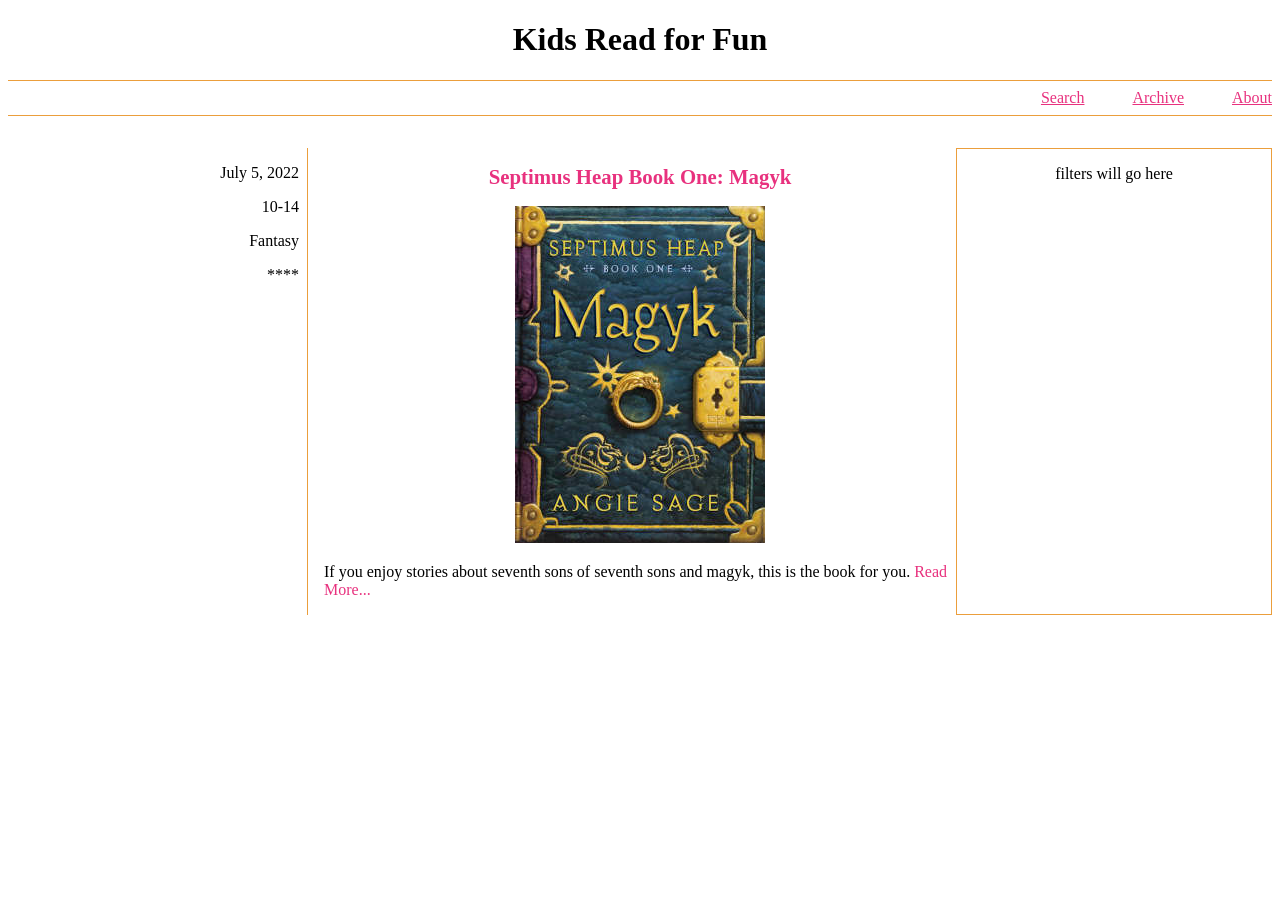
==== blog/index.html @ 74f1ae7a "added blog items" ====
<!DOCTYPE html>
<html lang="en">
<head>
    <meta charset="UTF-8">
    <meta name="viewport" content="width=device-width, initial-scale=1.0">
    <title>Blog</title>
    <meta name="author" content="Caleb Wolfe">
    <link rel="stylesheet" href="blog.css">
</head>
<body>
    <header>
        <h1>Kids Read for Fun</h1>
        <hr>
        <nav>
            <a href="byui.edu">About</a>
            <a href="byui.edu">Archive</a>
            <a href="byui.edu">Search</a>
        </nav>
        <hr>
    </header>
<!-- MAIN -->
    <main>
        <div id="mainContainer">
<!-- Dates -->
            <div id="dates">
                <p>July 5, 2022</p>
                <p>10-14</p>
                <p>Fantasy</p>
                <p>****</p>
            </div>
<!-- Center Presentation -->
            <section>
                <h1>Septimus Heap Book One: Magyk</h1>
                <div id="imageBox">
                    <img src="Magkycover2.jpg" alt="Image of Book Cover">
                </div>
                <p>If you enjoy stories about seventh sons of seventh sons and magyk, this is the book for you. <span>Read More...</span></p>
            </section>
<!-- Filter Menu -->
            <div id="filterMenu">
                <p>filters will go here</p>
            </div>
        </div>
    </main>
</body>
<!-- SCRIPT -->
<script src="blog.css"></script>
</html>
---- blog/blog.css ----
header h1 {
    text-align: center;
}

hr {
    background-color: #eb9e3c;
    height: 1px;
    border: 0em;

}

nav {
    display: flex;
    flex-direction: row-reverse;
    max-width: 100%;
}

nav a {
    padding-left: 3em;
    color: #e8317e;
}

main {
    margin-top: 2em;
}

#mainContainer {
    display: grid;
    grid-template-columns: 1fr 2fr 1fr;
}

#dates {
    text-align: right;
    margin-right: 1em;
    border-right: #eb9e3c solid 1px;
    padding-right: 0.5em;
}

section {
    display: flex;
    flex-direction: column;
}

section h1 {
    font-size: 1.3em;
    align-self: center;
    color: #e8317e;
}

section div {
    align-self: center;
}

span {
    color: #e8317e;
}

#filterMenu {
    border: #eb9e3c solid 1px;
    text-align: center;
}
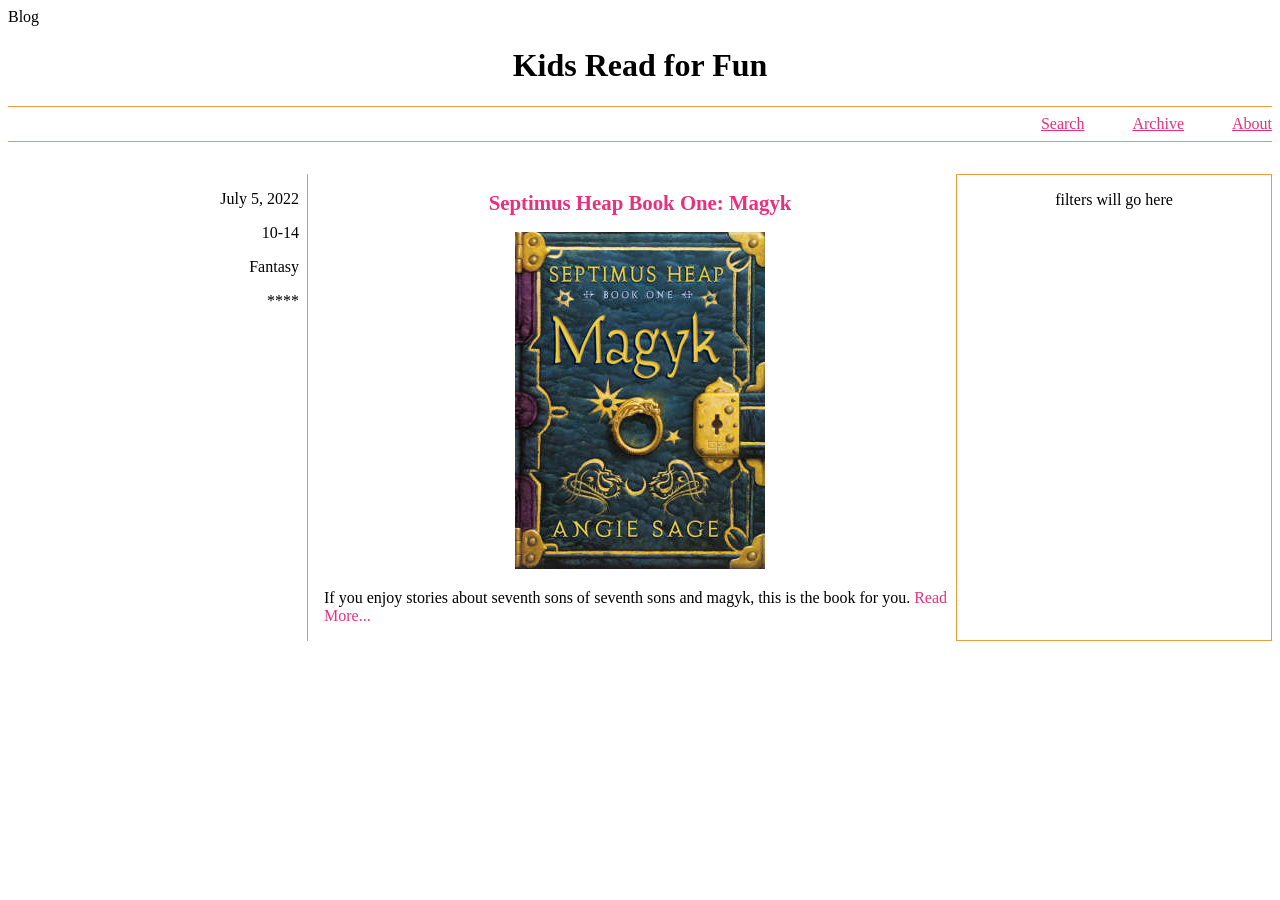
==== commit 623dfa92: "added accessibliy" ====
--- a/blog/index.html
+++ b/blog/index.html
@@ -3,8 +3,9 @@
 <head>
     <meta charset="UTF-8">
     <meta name="viewport" content="width=device-width, initial-scale=1.0">
+    <meta name="author" content="Caleb Wolfe">
+    <meta name="description" contant="Small demo site that depicts a book review blog. Student project; BYU-I; WDD131 October 2024"
     <title>Blog</title>
-    <meta name="author" content="Caleb Wolfe">
     <link rel="stylesheet" href="blog.css">
 </head>
 <body>
@@ -44,5 +45,5 @@
     </main>
 </body>
 <!-- SCRIPT -->
-<script src="blog.css"></script>
+<!-- <script src="blog.css"></script> -->
 </html>
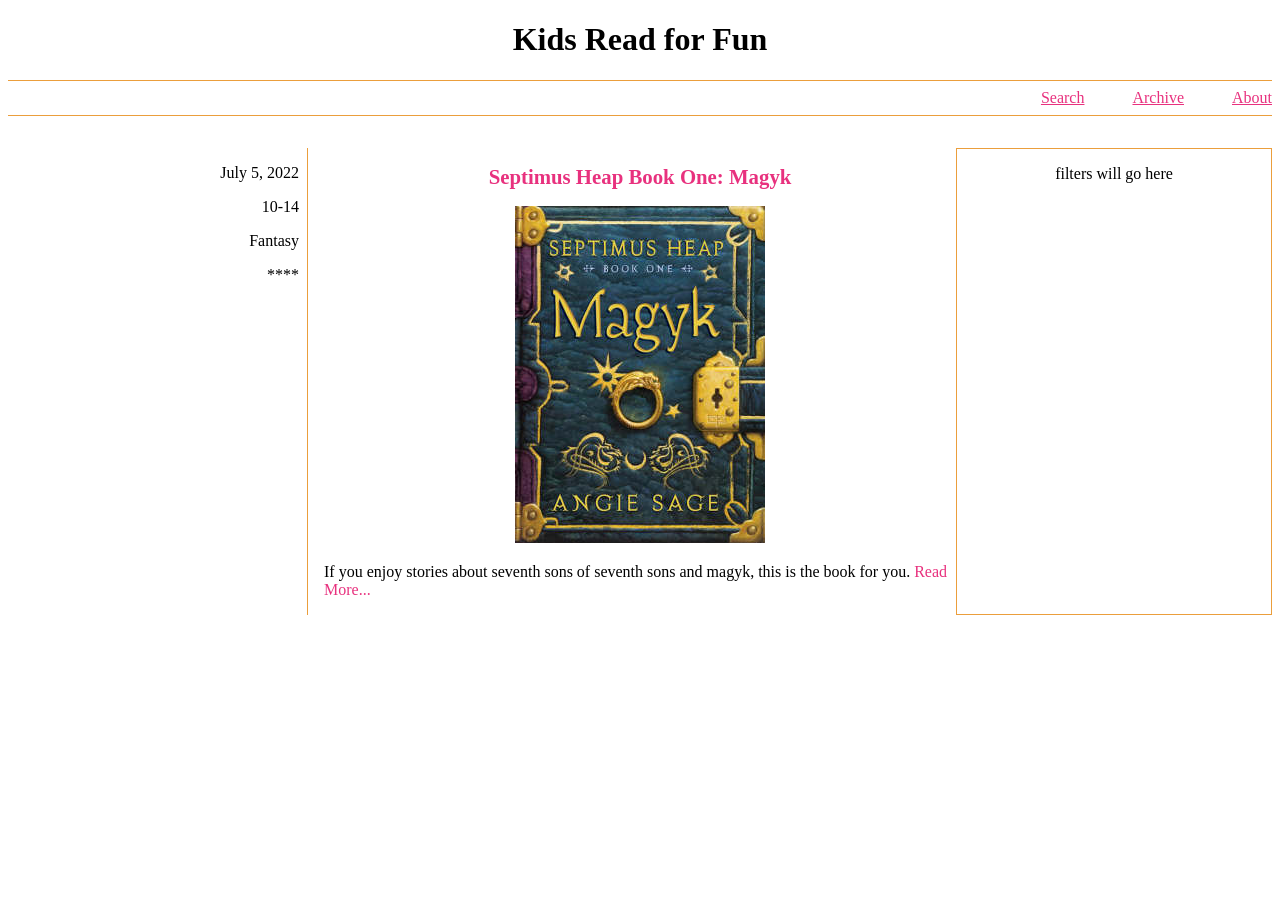
==== commit eb2d0e5f: "added accesibility" ====
--- a/blog/index.html
+++ b/blog/index.html
@@ -4,7 +4,7 @@
     <meta charset="UTF-8">
     <meta name="viewport" content="width=device-width, initial-scale=1.0">
     <meta name="author" content="Caleb Wolfe">
-    <meta name="description" contant="Small demo site that depicts a book review blog. Student project; BYU-I; WDD131 October 2024"
+    <meta name="description" contant="Small demo site that depicts a book review blog. Student project; BYU-I; WDD131 October 2024">
     <title>Blog</title>
     <link rel="stylesheet" href="blog.css">
 </head>
--- a/blog/blog.css
+++ b/blog/blog.css
@@ -51,6 +51,11 @@
     align-self: center;
 }
 
+img {
+    max-width: 650px;
+    max-height: 800px;
+}
+
 span {
     color: #e8317e;
 }
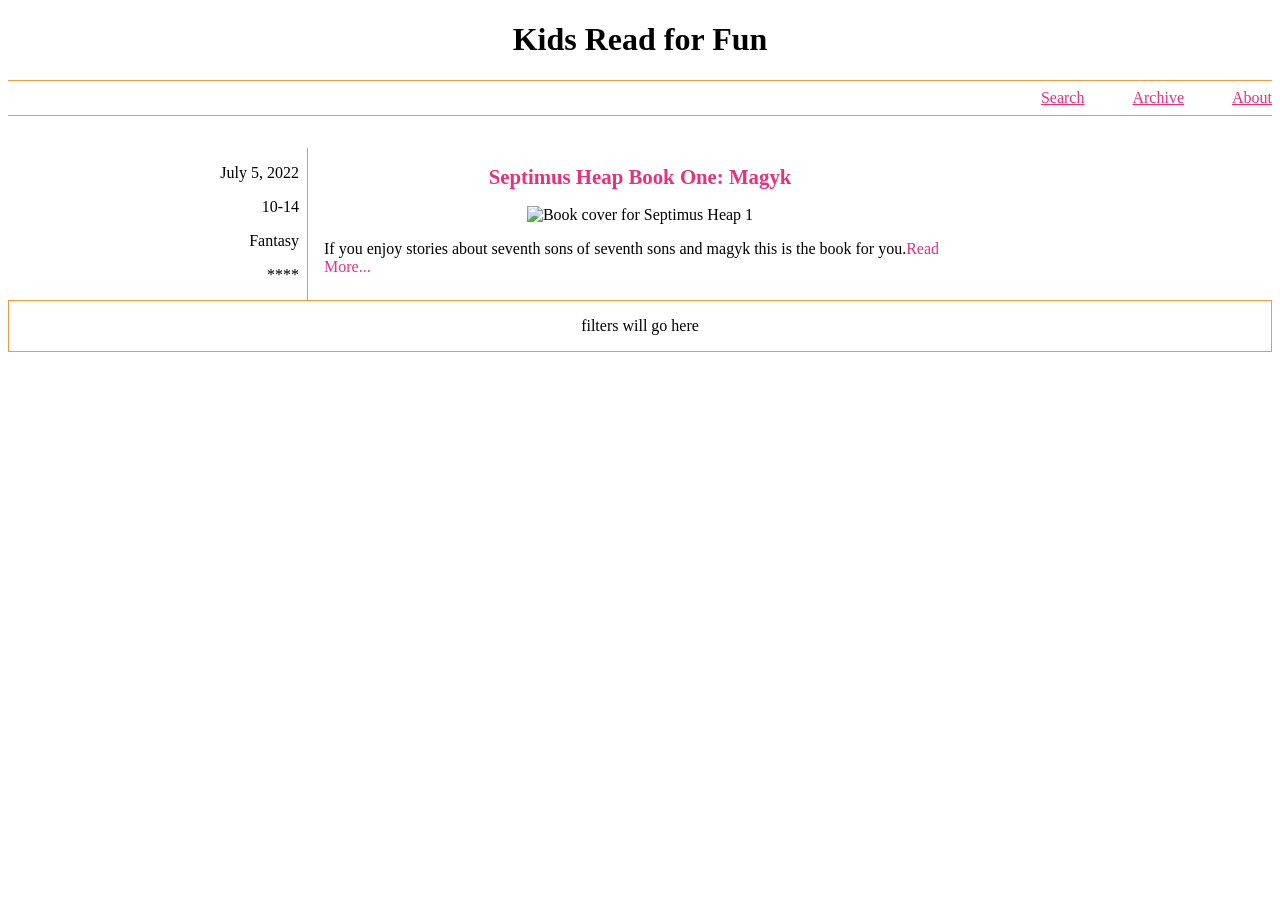
==== commit 48c993e5: "Classes Assingment Updates" ====
--- a/blog/index.html
+++ b/blog/index.html
@@ -4,7 +4,7 @@
     <meta charset="UTF-8">
     <meta name="viewport" content="width=device-width, initial-scale=1.0">
     <meta name="author" content="Caleb Wolfe">
-    <meta name="description" contant="Small demo site that depicts a book review blog. Student project; BYU-I; WDD131 October 2024">
+    <meta name="description" content="Small demo site that depicts a book review blog. Student project; BYU-I; WDD131 October 2024">
     <title>Blog</title>
     <link rel="stylesheet" href="blog.css">
 </head>
@@ -21,29 +21,16 @@
     </header>
 <!-- MAIN -->
     <main>
-        <div id="mainContainer">
-<!-- Dates -->
-            <div id="dates">
-                <p>July 5, 2022</p>
-                <p>10-14</p>
-                <p>Fantasy</p>
-                <p>****</p>
+	<div id="MainGrid">
+            <div id="PrimaryInsert">
             </div>
-<!-- Center Presentation -->
-            <section>
-                <h1>Septimus Heap Book One: Magyk</h1>
-                <div id="imageBox">
-                    <img src="Magkycover2.jpg" alt="Image of Book Cover">
-                </div>
-                <p>If you enjoy stories about seventh sons of seventh sons and magyk, this is the book for you. <span>Read More...</span></p>
-            </section>
-<!-- Filter Menu -->
+            <!-- Filter Menu -->
             <div id="filterMenu">
-                <p>filters will go here</p>
+		<p>filters will go here</p>
             </div>
-        </div>
+	</div>
     </main>
 </body>
 <!-- SCRIPT -->
-<!-- <script src="blog.css"></script> -->
-</html>+<script src="blog.js"></script>
+</html>
--- a/blog/blog.css
+++ b/blog/blog.css
@@ -24,12 +24,14 @@
     margin-top: 2em;
 }
 
-#mainContainer {
+#PrimaryInsert {
     display: grid;
     grid-template-columns: 1fr 2fr 1fr;
+    position: relative;
 }
 
 #dates {
+    grid-column: 1 / 2;
     text-align: right;
     margin-right: 1em;
     border-right: #eb9e3c solid 1px;
@@ -37,6 +39,7 @@
 }
 
 section {
+    grid-column: 2 / 3;
     display: flex;
     flex-direction: column;
 }
@@ -61,6 +64,7 @@
 }
 
 #filterMenu {
+    grid-column: 3 / 4;
     border: #eb9e3c solid 1px;
     text-align: center;
-}+}
